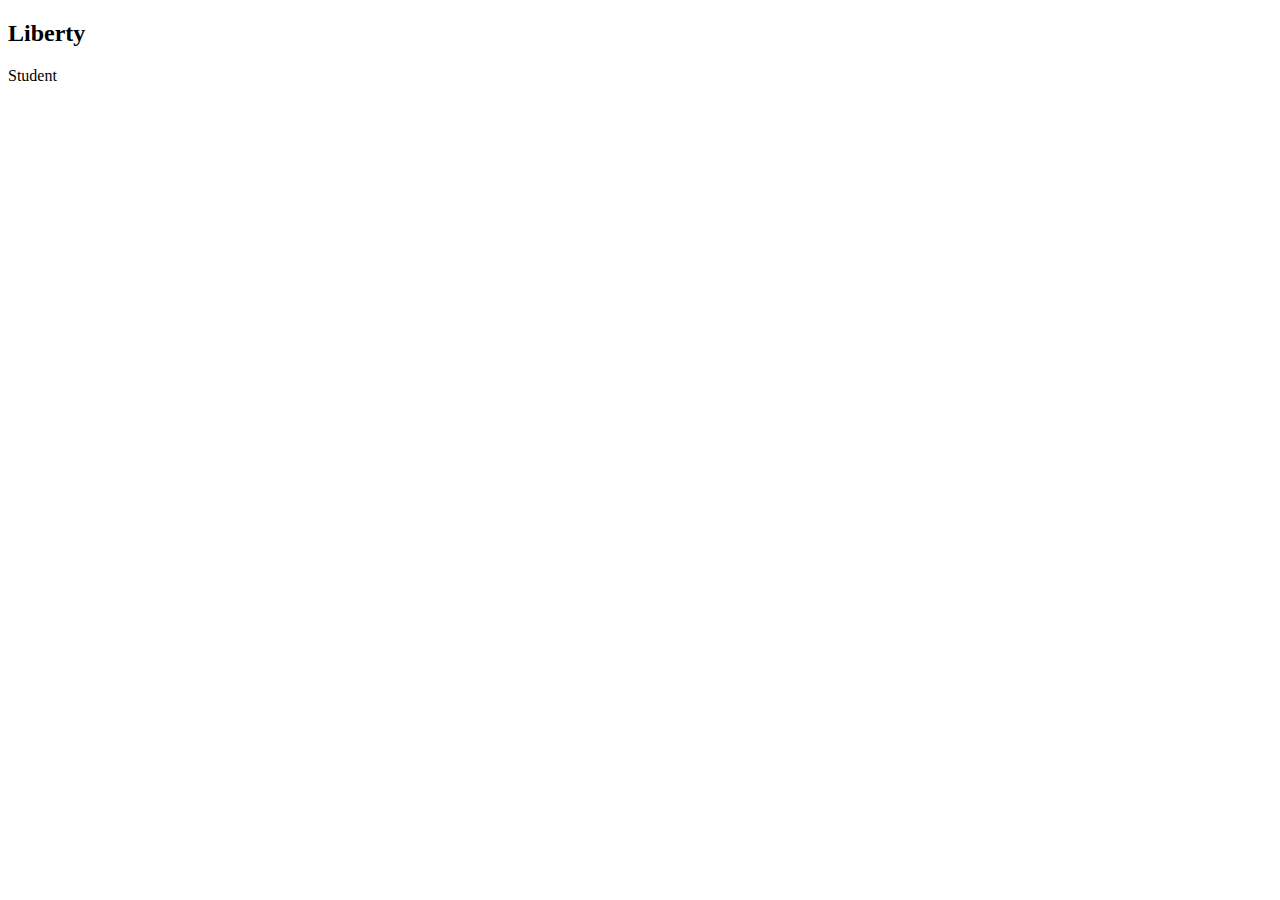
==== index.html @ cc7b1929 "hi" ====
<!DOCTYPE HTML>
<html>
    <head>
        <title>Liberty's website</title>
    </head>
   
    <body>
       <!-- All of the content goes here -->
        <div>
            <nav>

            </nav>

            <main>
                <!-- Sidebar section-->
                <div>

                </div>

                <!-- Content section-->
                <div>
                    <h2>Liberty</h2>
                    <p>Student</p>
                </div>
            </main>
        </div>
    </body>
</html>
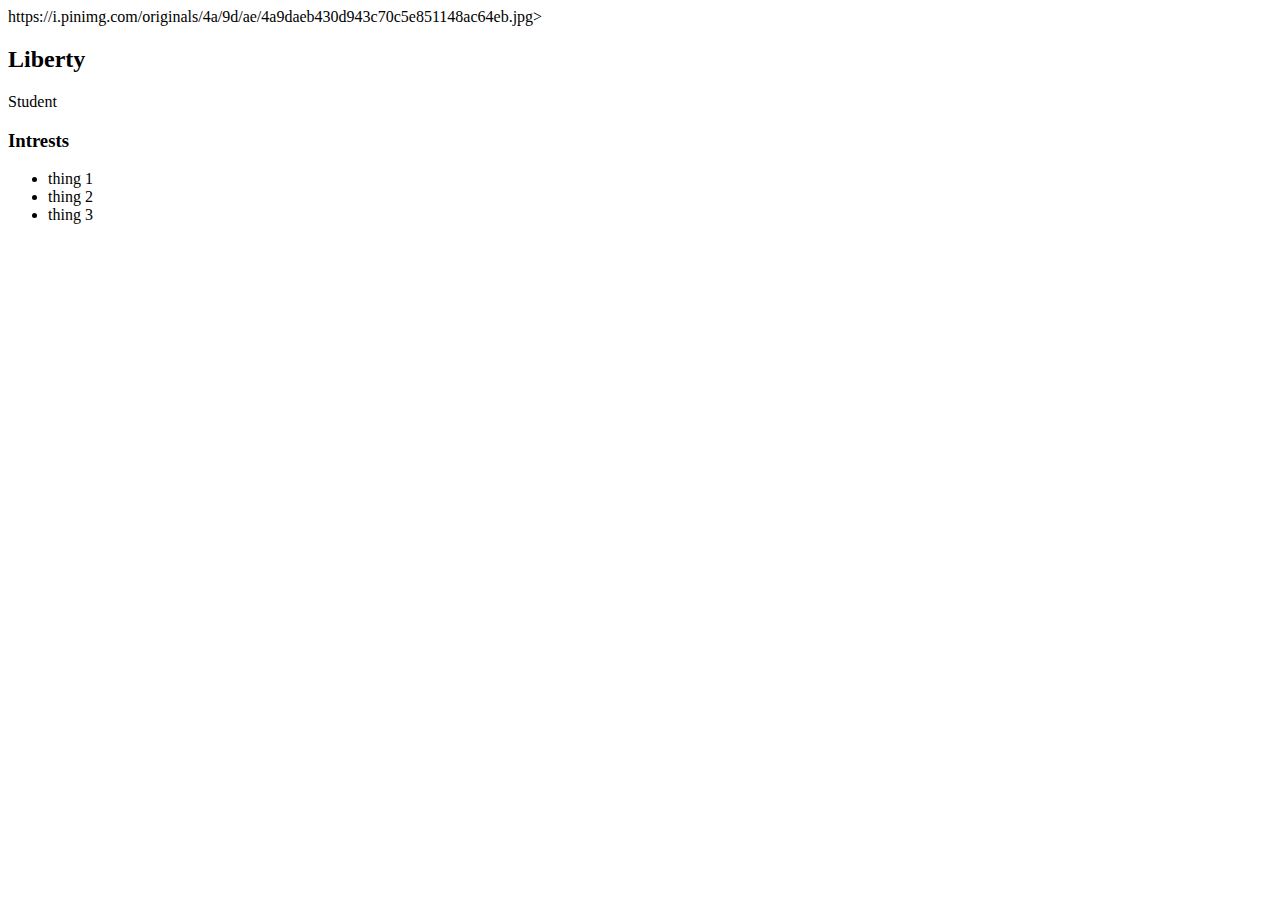
==== commit 3a1c072b: "hi" ====
--- a/index.html
+++ b/index.html
@@ -14,13 +14,22 @@
             <main>
                 <!-- Sidebar section-->
                 <div>
-
+                    <img>https://i.pinimg.com/originals/4a/9d/ae/4a9daeb430d943c70c5e851148ac64eb.jpg>
                 </div>
 
                 <!-- Content section-->
                 <div>
                     <h2>Liberty</h2>
                     <p>Student</p>
+                    <!--Intrests section-->
+                    <div>
+                        <h3>Intrests</h3>
+                        <ul>
+                            <li>thing 1</li>
+                            <li>thing 2</li>
+                            <li>thing 3</li>
+                        </ul>
+                    </div>
                 </div>
             </main>
         </div>
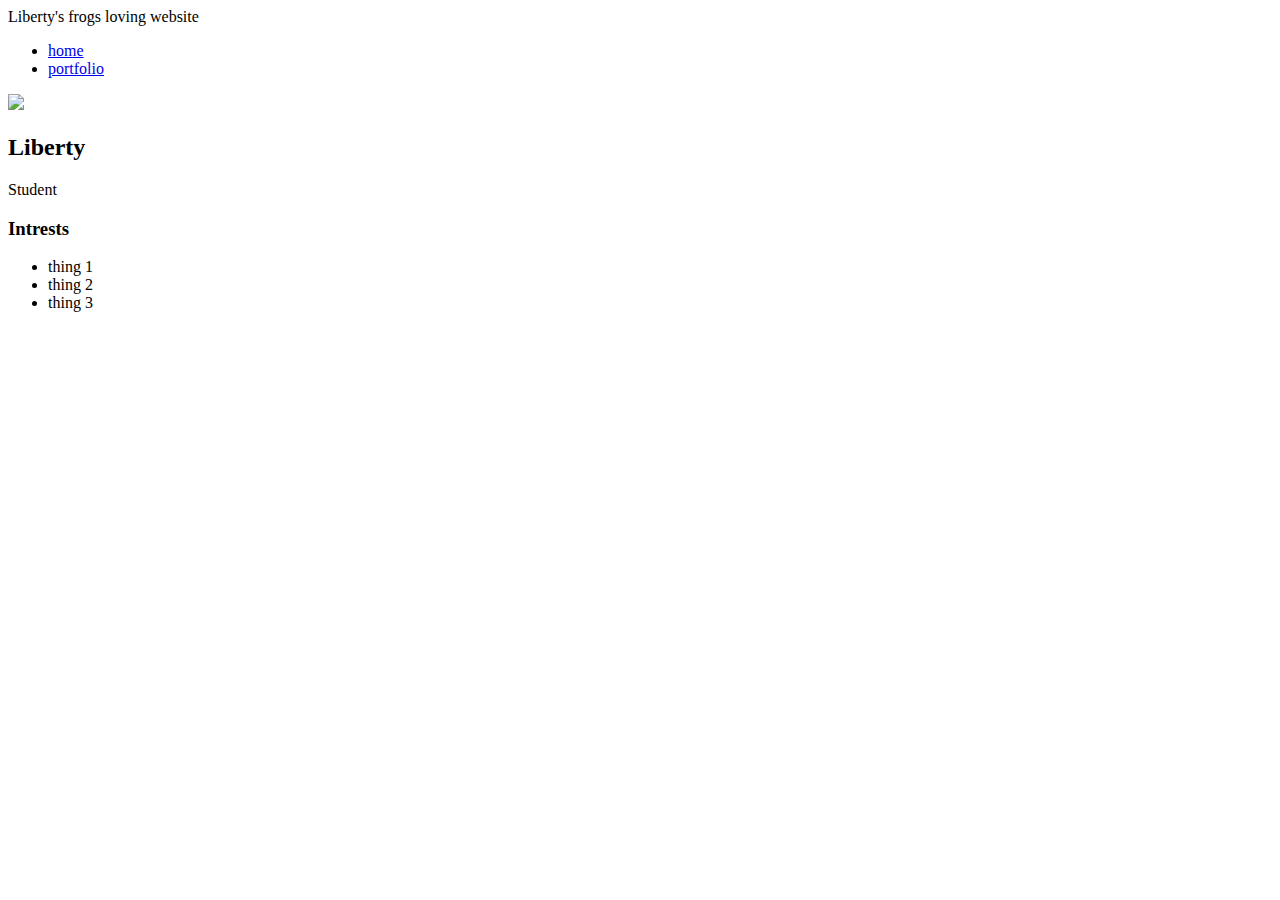
==== commit d5fc3694: "site" ====
--- a/index.html
+++ b/index.html
@@ -8,13 +8,21 @@
        <!-- All of the content goes here -->
         <div>
             <nav>
-
+                <hi>Liberty's frogs loving website</hi>
+                <ul>
+                    <li> 
+                        <a href="index.html"> home </a>
+                    </li>
+                    <li> 
+                        <a href="portfolio.html"> portfolio </a>
+                    </li>
+                </ul>
             </nav>
 
             <main>
                 <!-- Sidebar section-->
                 <div>
-                    <img>https://i.pinimg.com/originals/4a/9d/ae/4a9daeb430d943c70c5e851148ac64eb.jpg>
+                    <img src="https://i.redd.it/he2xbnutjr151.jpg">
                 </div>
 
                 <!-- Content section-->
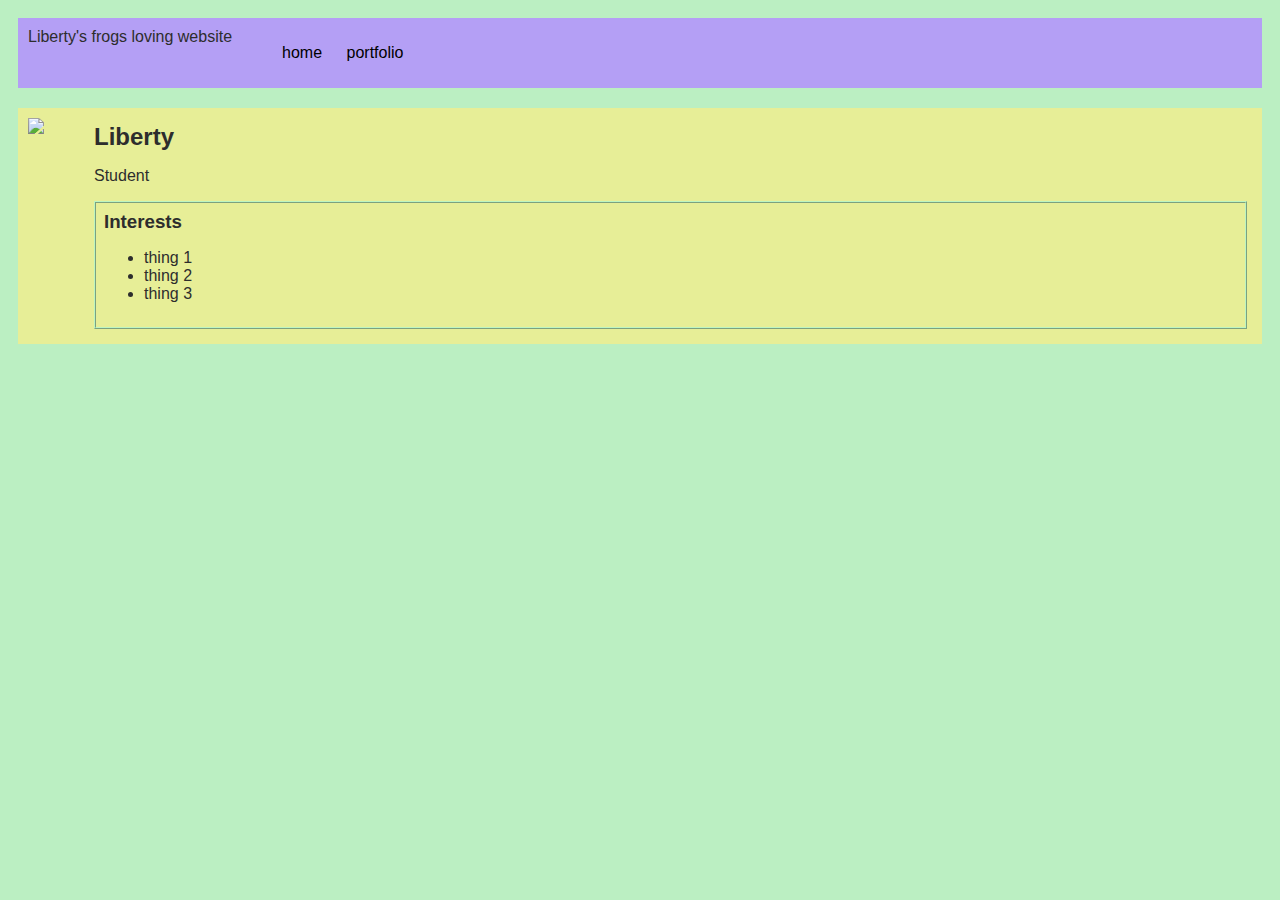
==== commit 2d8010f1: "endclass" ====
--- a/index.html
+++ b/index.html
@@ -2,18 +2,19 @@
 <html>
     <head>
         <title>Liberty's website</title>
+        <link rel="stylesheet" href="style.css">
     </head>
    
     <body>
        <!-- All of the content goes here -->
-        <div>
+        <div id="all contents">
             <nav>
                 <hi>Liberty's frogs loving website</hi>
-                <ul>
-                    <li> 
+                <ul id="nav-ul">
+                    <li class="nav-li">
                         <a href="index.html"> home </a>
                     </li>
-                    <li> 
+                    <li class="nav-li">
                         <a href="portfolio.html"> portfolio </a>
                     </li>
                 </ul>
@@ -21,17 +22,17 @@
 
             <main>
                 <!-- Sidebar section-->
-                <div>
-                    <img src="https://i.redd.it/he2xbnutjr151.jpg">
+                <div class="sidebar">
+                    <img class="sidebar-img" src="https://i.redd.it/he2xbnutjr151.jpg">
                 </div>
 
                 <!-- Content section-->
-                <div>
+                <div class="content">
                     <h2>Liberty</h2>
                     <p>Student</p>
-                    <!--Intrests section-->
-                    <div>
-                        <h3>Intrests</h3>
+                    <!--Interests section-->
+                    <div id="interests">
+                        <h3>Interests</h3>
                         <ul>
                             <li>thing 1</li>
                             <li>thing 2</li>
--- a/style.css
+++ b/style.css
@@ -0,0 +1,63 @@
+body {
+    background: rgb(187, 239, 194);
+    color: rgb(45, 45, 45);
+    padding: 10px;
+    font-family: Arial;
+}
+#all-contents {
+  max-width: 800px;
+    margin: auto;
+}
+
+/* navigation menu */
+nav {
+    background: rgb(180, 159, 245);
+   margin: 0 auto;
+   margin-bottom: 20px;
+    display: flex;
+    padding: 10px;
+}
+h1 {
+    display: flex;
+    align-items: center;
+    color: white;
+    flex: 1;
+    margin: 0;
+}
+#nav-ul {
+    list-style-image: none;
+}
+.nav-li {
+    display: inline-block;
+    padding: 0 10px;
+}
+a {
+    text-decoration: none;
+    color: #000000;
+}
+
+/* main container area beneath menu */
+main {
+    background: rgb(231, 238, 151);
+    display: flex;
+}
+.sidebar {
+    margin-right: 25px;
+    padding: 10px;
+}
+.sidebar-img {
+    width: 200px;
+}
+.content {
+    flex: 1;
+    padding: 15px;
+}
+
+/* portfolio styles */
+#interests {
+    border: 2px rgb(189, 245, 193) ridge;
+    padding: 8px;
+}
+h2, h3 {
+    margin: 0px;
+}
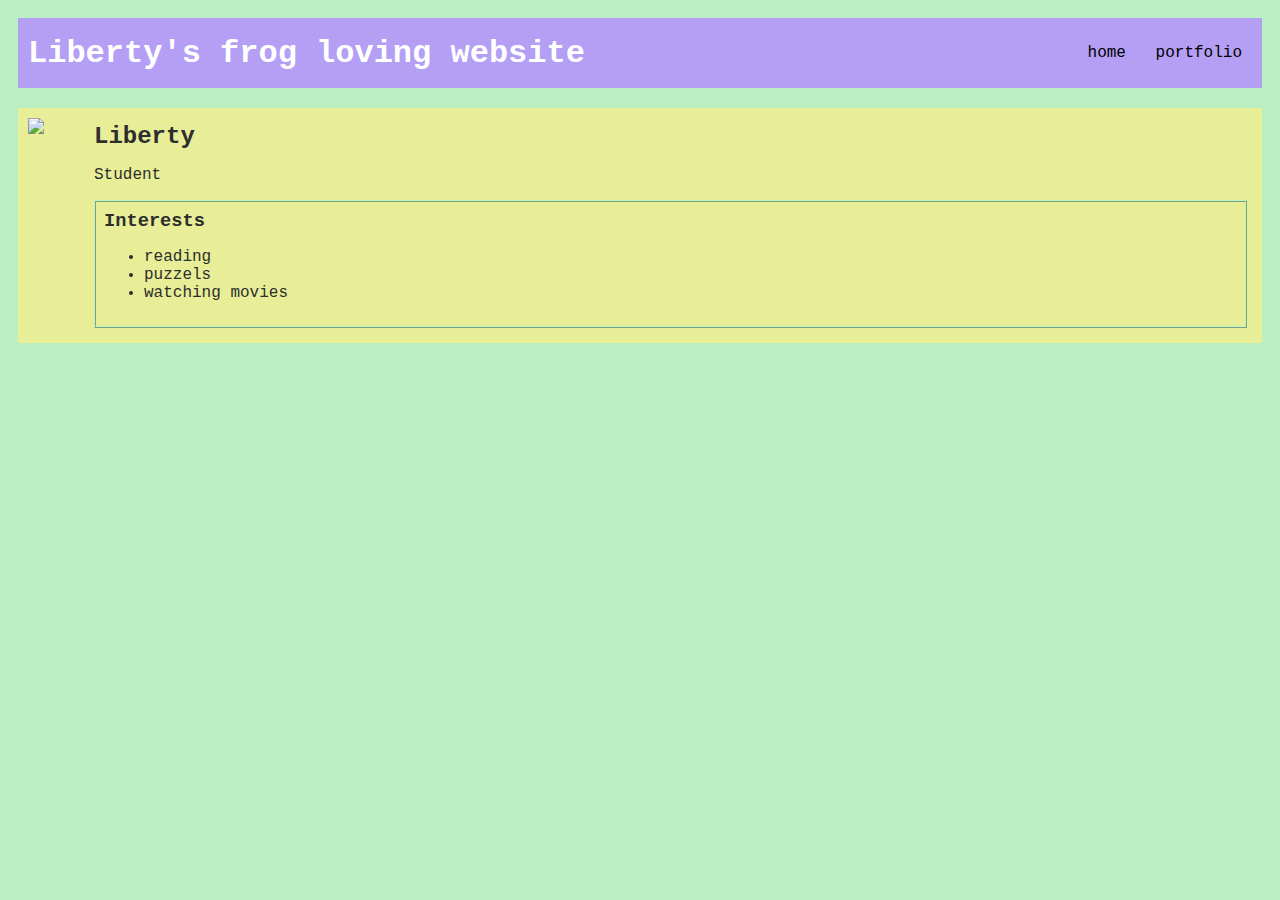
==== commit e8ee1fe7: "start portfolio" ====
--- a/index.html
+++ b/index.html
@@ -6,10 +6,10 @@
     </head>
    
     <body>
-       <!-- All of the content goes here -->
+       <!-- Visible HTML elements goes here -->
         <div id="all contents">
             <nav>
-                <hi>Liberty's frogs loving website</hi>
+                <h1>Liberty's frog loving website</h1>
                 <ul id="nav-ul">
                     <li class="nav-li">
                         <a href="index.html"> home </a>
@@ -34,9 +34,9 @@
                     <div id="interests">
                         <h3>Interests</h3>
                         <ul>
-                            <li>thing 1</li>
-                            <li>thing 2</li>
-                            <li>thing 3</li>
+                            <li>reading</li>
+                            <li>puzzels</li>
+                            <li>watching movies</li>
                         </ul>
                     </div>
                 </div>
--- a/style.css
+++ b/style.css
@@ -2,7 +2,7 @@
     background: rgb(187, 239, 194);
     color: rgb(45, 45, 45);
     padding: 10px;
-    font-family: Arial;
+    font-family: 'Courier New', Courier, monospace;
 }
 #all-contents {
   max-width: 800px;
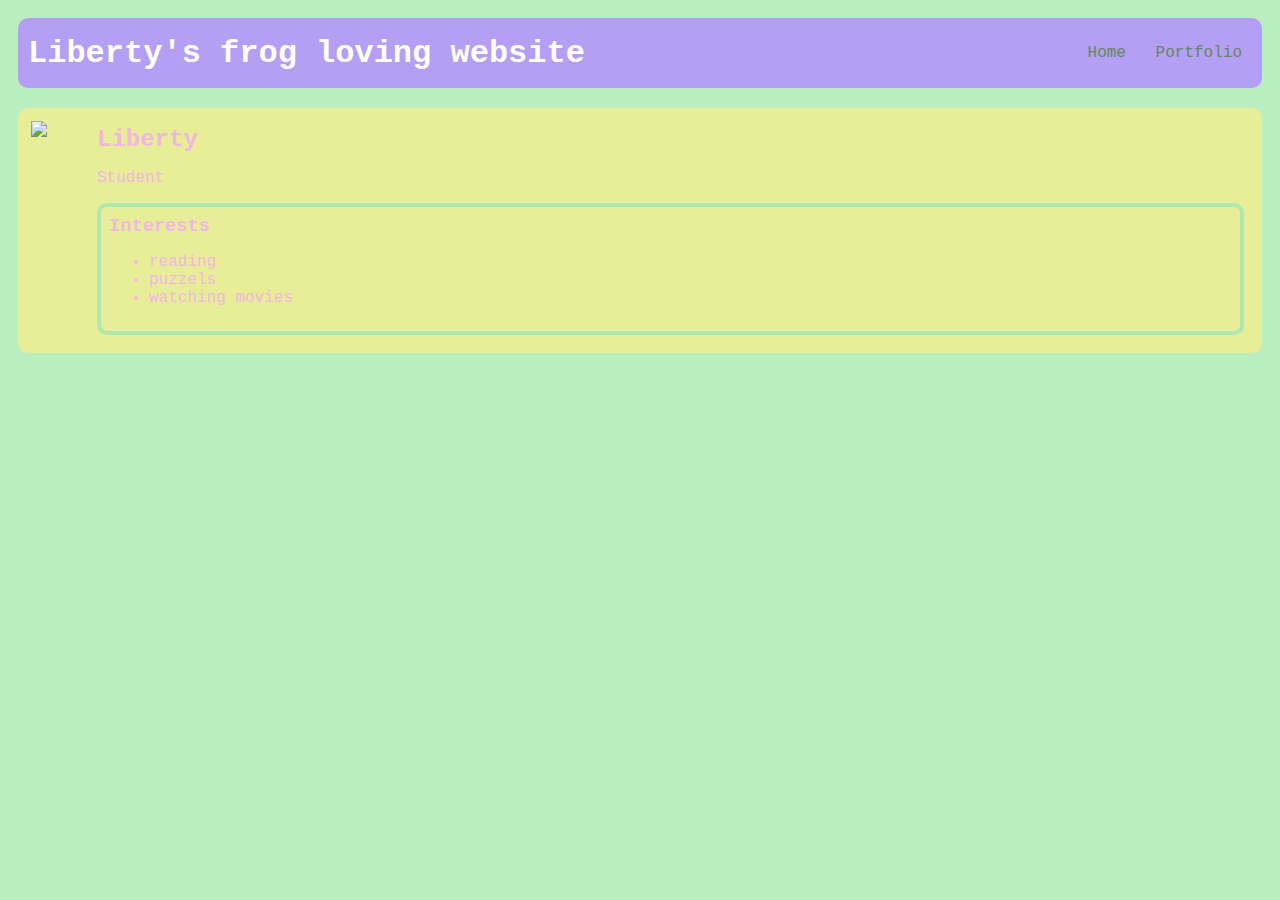
==== commit 80091770: "makeing pretty" ====
--- a/index.html
+++ b/index.html
@@ -12,10 +12,10 @@
                 <h1>Liberty's frog loving website</h1>
                 <ul id="nav-ul">
                     <li class="nav-li">
-                        <a href="index.html"> home </a>
+                        <a href="index.html">Home</a>
                     </li>
                     <li class="nav-li">
-                        <a href="portfolio.html"> portfolio </a>
+                        <a href="portfolio.html">Portfolio</a>
                     </li>
                 </ul>
             </nav>
--- a/style.css
+++ b/style.css
@@ -1,6 +1,6 @@
 body {
     background: rgb(187, 239, 194);
-    color: rgb(45, 45, 45);
+    color: rgb(242, 182, 227);
     padding: 10px;
     font-family: 'Courier New', Courier, monospace;
 }
@@ -16,12 +16,14 @@
    margin-bottom: 20px;
     display: flex;
     padding: 10px;
+    border-color: rgb(180, 159, 245);
+    border-radius: 10px;
 }
 h1 {
     display: flex;
     align-items: center;
-    color: white;
-    flex: 1;
+    color: rgb(255, 255, 255);
+    flex: auto;
     margin: 0;
 }
 #nav-ul {
@@ -33,13 +35,16 @@
 }
 a {
     text-decoration: none;
-    color: #000000;
+    color: #638858;
 }
 
 /* main container area beneath menu */
 main {
     background: rgb(231, 238, 151);
     display: flex;
+    border-style: solid;
+    border-color: rgb(231, 238, 151);
+    border-radius: 10px;
 }
 .sidebar {
     margin-right: 25px;
@@ -55,9 +60,35 @@
 
 /* portfolio styles */
 #interests {
-    border: 2px rgb(189, 245, 193) ridge;
+    border: 4px rgb(172, 233, 176) solid;
+    border-radius: 10px;
     padding: 8px;
 }
 h2, h3 {
     margin: 0px;
 }
+
+.content h1 {
+    color: rgb(242, 182, 227);
+}
+
+#portfolio {
+    list-style-type: none;
+    padding-left: 0;
+}
+
+#portfolio li {
+    background: #ffffff;
+    padding: 10px;
+    border-radius: 10px;
+    margin-bottom: 10px;
+}
+
+#portfolio li:hover {
+    background: #d2d1d1;
+}
+
+#portfolio a {
+    text-decoration: none;
+    color: #95cb88;
+}